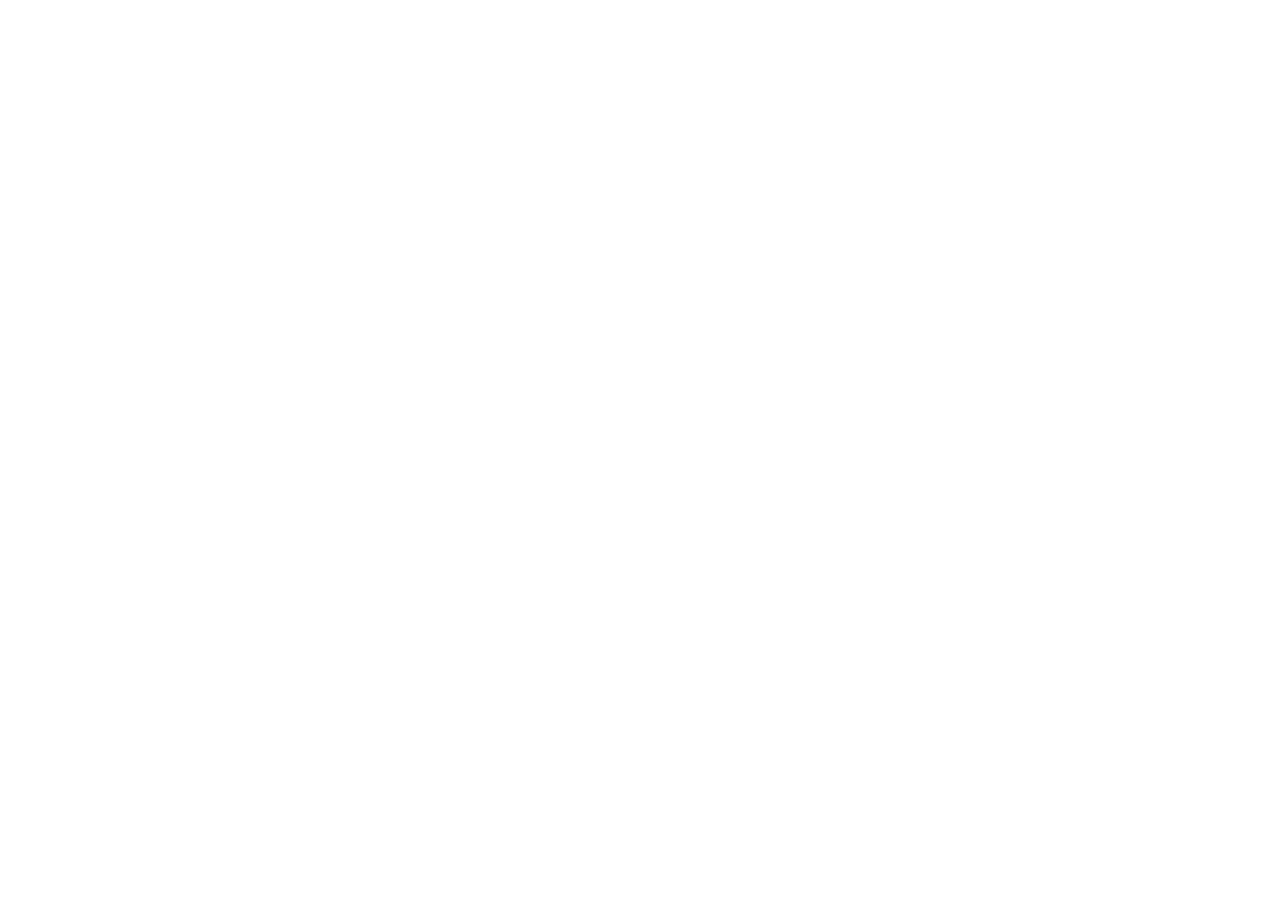
==== 18.Fetch/index.html @ 53de3288 "callback-latihan" ====
<!DOCTYPE html>
<html lang="en">
  <head>
    <meta charset="UTF-8" />
    <meta name="viewport" content="width=device-width, initial-scale=1.0" />
    <title>Fetch</title>
  </head>
  <body>
    <script src="script.js"></script>
  </body>
</html>
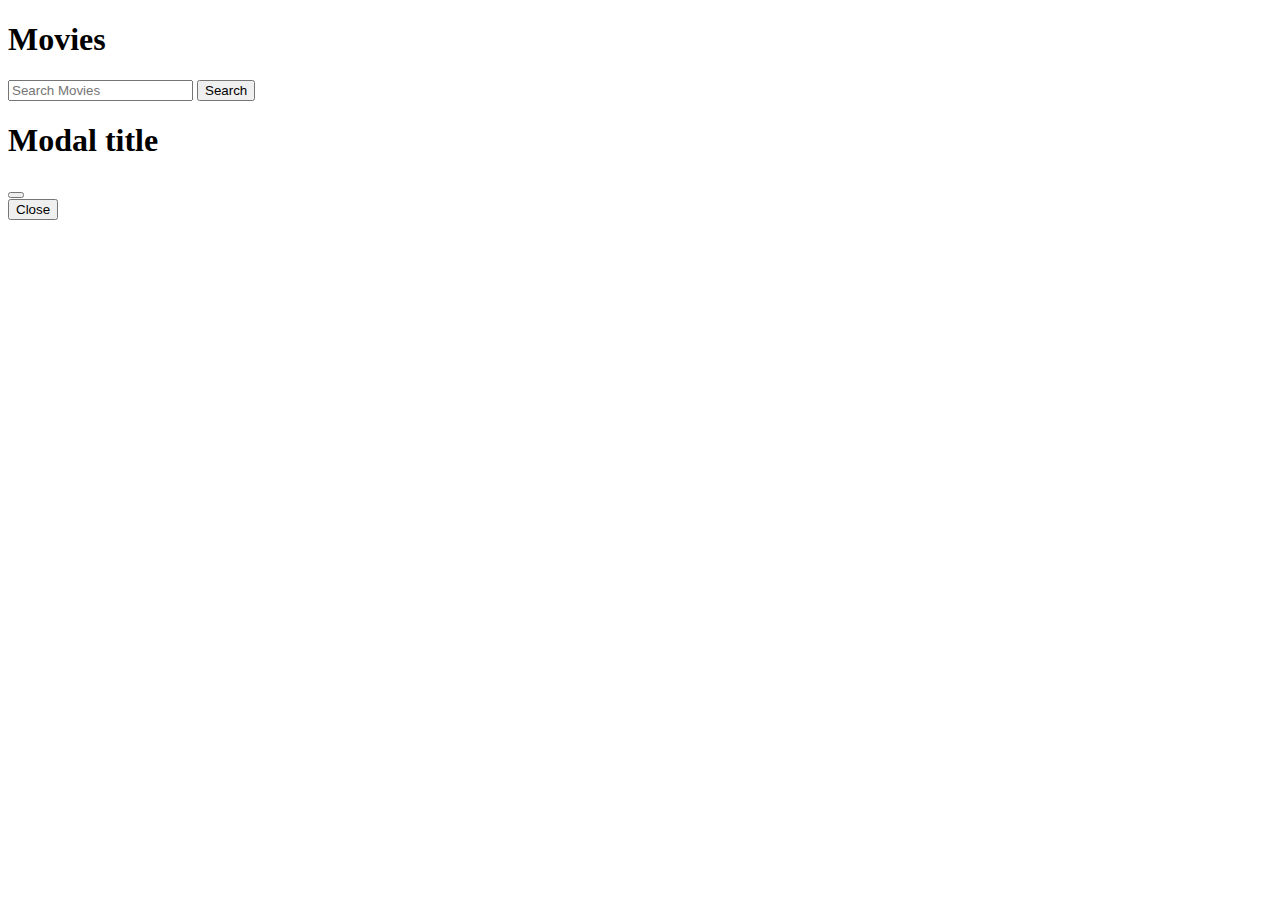
==== commit c9ac1c90: "async-await" ====
--- a/18.Fetch/index.html
+++ b/18.Fetch/index.html
@@ -1,11 +1,89 @@
 <!DOCTYPE html>
 <html lang="en">
   <head>
-    <meta charset="UTF-8" />
-    <meta name="viewport" content="width=device-width, initial-scale=1.0" />
-    <title>Fetch</title>
+    <meta charset="utf-8" />
+    <meta name="viewport" content="width=device-width, initial-scale=1" />
+    <title>Movies</title>
+    <link
+      href="https://cdn.jsdelivr.net/npm/bootstrap@5.3.2/dist/css/bootstrap.min.css"
+      rel="stylesheet"
+      integrity="sha384-T3c6CoIi6uLrA9TneNEoa7RxnatzjcDSCmG1MXxSR1GAsXEV/Dwwykc2MPK8M2HN"
+      crossorigin="anonymous"
+    />
   </head>
   <body>
+    <div class="container">
+      <div class="row mt-5">
+        <div class="col">
+          <h1>Movies</h1>
+        </div>
+      </div>
+      <div class="row">
+        <div class="col-md-8">
+          <div class="input-group mb-3">
+            <input
+              type="text"
+              class="form-control input-keyword"
+              placeholder="Search Movies"
+            />
+            <button class="btn btn-primary search-button" type="button">
+              Search
+            </button>
+          </div>
+        </div>
+      </div>
+      <!-- cards -->
+      <div class="row movie-container"></div>
+    </div>
+
+    <!-- Button trigger modal -->
+
+    <!-- Modal -->
+    <!-- pada div, h1 id="movieDetailModal" di bawah harus sama dengan di JS nya -->
+    <div
+      class="modal fade"
+      id="movieDetailModal"
+      tabindex="-1"
+      aria-labelledby="movieDetailModalLabel"
+      aria-hidden="true"
+    >
+      <div class="modal-dialog modal-dialog-centered modal-lg">
+        <div class="modal-content">
+          <div class="modal-header">
+            <h1 class="modal-title fs-5" id="movieDetailModalLabel">
+              Modal title
+            </h1>
+            <button
+              type="button"
+              class="btn-close"
+              data-bs-dismiss="modal"
+              aria-label="Close"
+            ></button>
+          </div>
+          <div class="modal-body"></div>
+          <div class="modal-footer">
+            <button
+              type="button"
+              class="btn btn-secondary"
+              data-bs-dismiss="modal"
+            >
+              Close
+            </button>
+          </div>
+        </div>
+      </div>
+    </div>
+
+    <script
+      src="https://code.jquery.com/jquery-3.7.1.min.js"
+      integrity="sha256-/JqT3SQfawRcv/BIHPThkBvs0OEvtFFmqPF/lYI/Cxo="
+      crossorigin="anonymous"
+    ></script>
+    <script
+      src="https://cdn.jsdelivr.net/npm/bootstrap@5.3.2/dist/js/bootstrap.bundle.min.js"
+      integrity="sha384-C6RzsynM9kWDrMNeT87bh95OGNyZPhcTNXj1NW7RuBCsyN/o0jlpcV8Qyq46cDfL"
+      crossorigin="anonymous"
+    ></script>
     <script src="script.js"></script>
   </body>
 </html>
